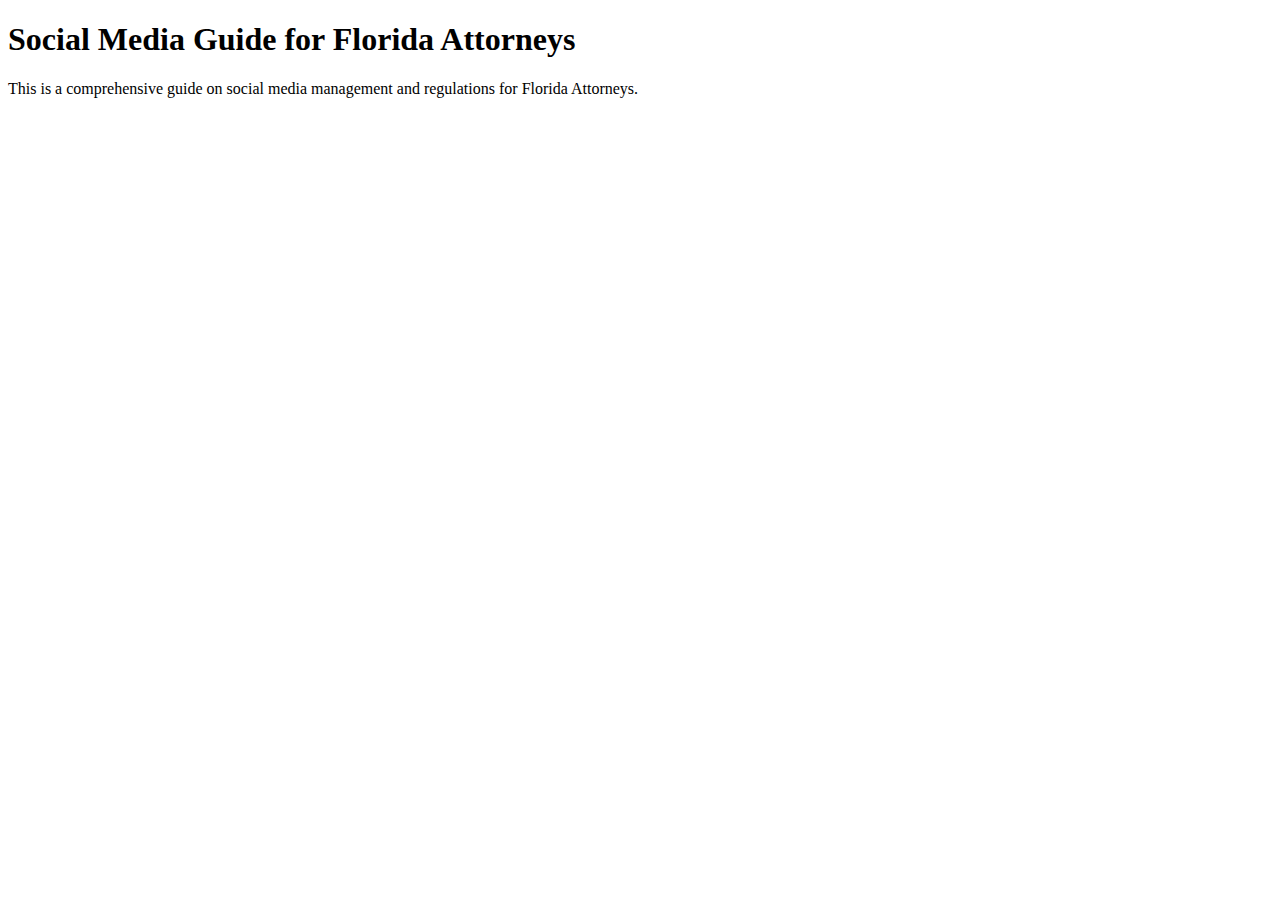
==== unit_1/index.html @ 11f0ba1a "Syncing my new repository" ====
<!DOCTYPE html>
<html>
<head>
	<title>Social Media Guide for Florida Attorneys</title>
	<link rel="stylesheet" type="text/css" href="css/style.css">
</head>
<body>
	<h1>Social Media Guide for Florida Attorneys</h1>

	<p>This is a comprehensive guide on social media management and regulations for Florida Attorneys.</p>

</body>
</html>
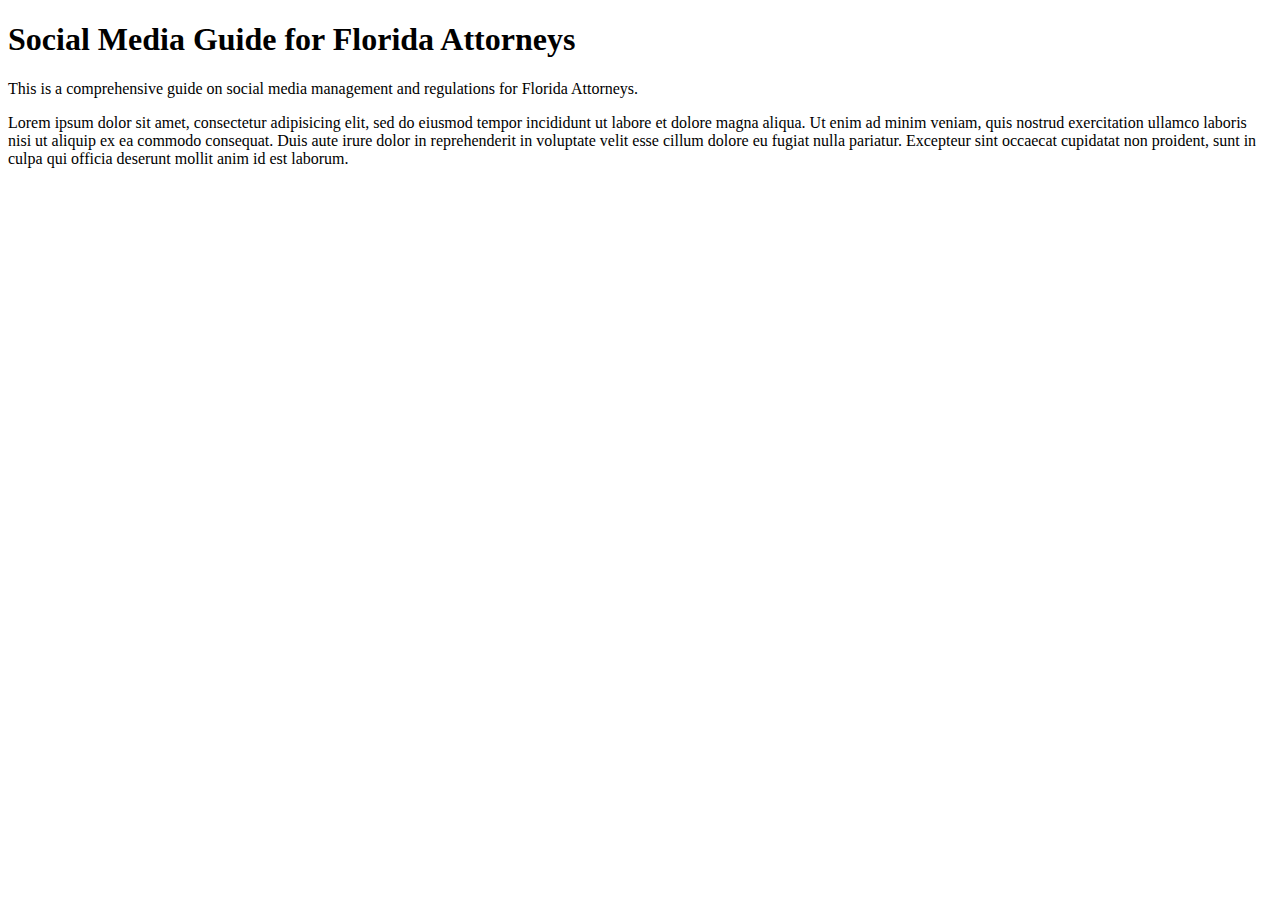
==== commit 91731ba1: "3rd Sync" ====
--- a/unit_1/index.html
+++ b/unit_1/index.html
@@ -8,6 +8,12 @@
 	<h1>Social Media Guide for Florida Attorneys</h1>
 
 	<p>This is a comprehensive guide on social media management and regulations for Florida Attorneys.</p>
+	<p>Lorem ipsum dolor sit amet, consectetur adipisicing elit, sed do eiusmod
+	tempor incididunt ut labore et dolore magna aliqua. Ut enim ad minim veniam,
+	quis nostrud exercitation ullamco laboris nisi ut aliquip ex ea commodo
+	consequat. Duis aute irure dolor in reprehenderit in voluptate velit esse
+	cillum dolore eu fugiat nulla pariatur. Excepteur sint occaecat cupidatat non
+	proident, sunt in culpa qui officia deserunt mollit anim id est laborum.</p>
 
 </body>
 </html>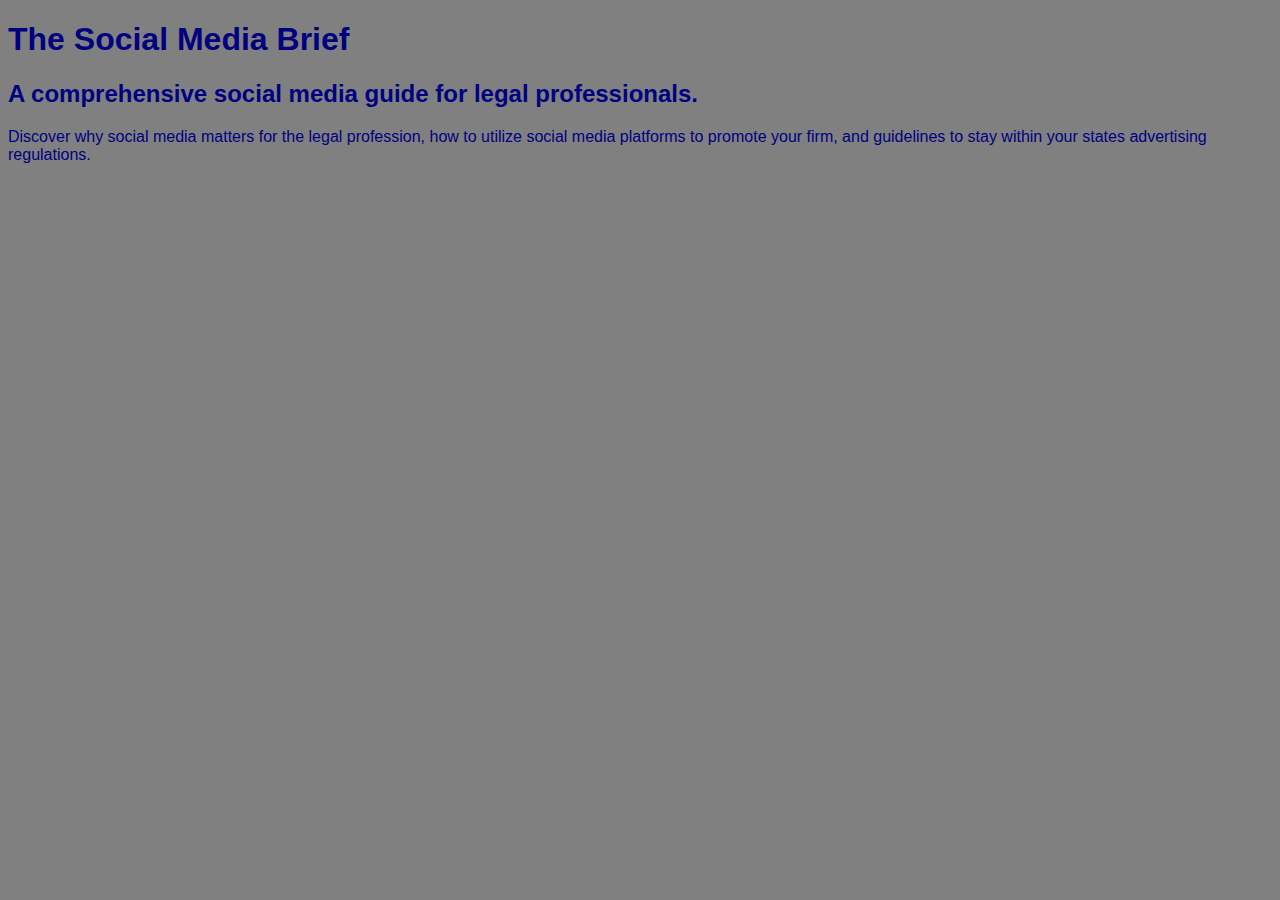
==== commit e8bda639: "5th Sync" ====
--- a/unit_1/index.html
+++ b/unit_1/index.html
@@ -1,19 +1,16 @@
 <!DOCTYPE html>
 <html>
 <head>
-	<title>Social Media Guide for Florida Attorneys</title>
-	<link rel="stylesheet" type="text/css" href="css/style.css">
+	<title>The Social Media Brief</title>
+	<link rel="stylesheet" type="text/css" href="CSS/style.css">
 </head>
 <body>
-	<h1>Social Media Guide for Florida Attorneys</h1>
+	<h1>The Social Media Brief</h1>
 
-	<p>This is a comprehensive guide on social media management and regulations for Florida Attorneys.</p>
-	<p>Lorem ipsum dolor sit amet, consectetur adipisicing elit, sed do eiusmod
-	tempor incididunt ut labore et dolore magna aliqua. Ut enim ad minim veniam,
-	quis nostrud exercitation ullamco laboris nisi ut aliquip ex ea commodo
-	consequat. Duis aute irure dolor in reprehenderit in voluptate velit esse
-	cillum dolore eu fugiat nulla pariatur. Excepteur sint occaecat cupidatat non
-	proident, sunt in culpa qui officia deserunt mollit anim id est laborum.</p>
+	<h2>A comprehensive social media guide for legal professionals.</h2>
+
+	<p>Discover why social media matters for the legal profession, how to utilize social media platforms to promote your firm, and guidelines to stay within your states advertising regulations. </p>
+	<p>
 
 </body>
 </html>--- a/unit_1/CSS/style.css
+++ b/unit_1/CSS/style.css
@@ -0,0 +1,7 @@
+body { 
+	background-color: grey;
+	font-family: arial, sans-serif ;
+}
+h1, h2, p { 
+	color: navy; 
+}